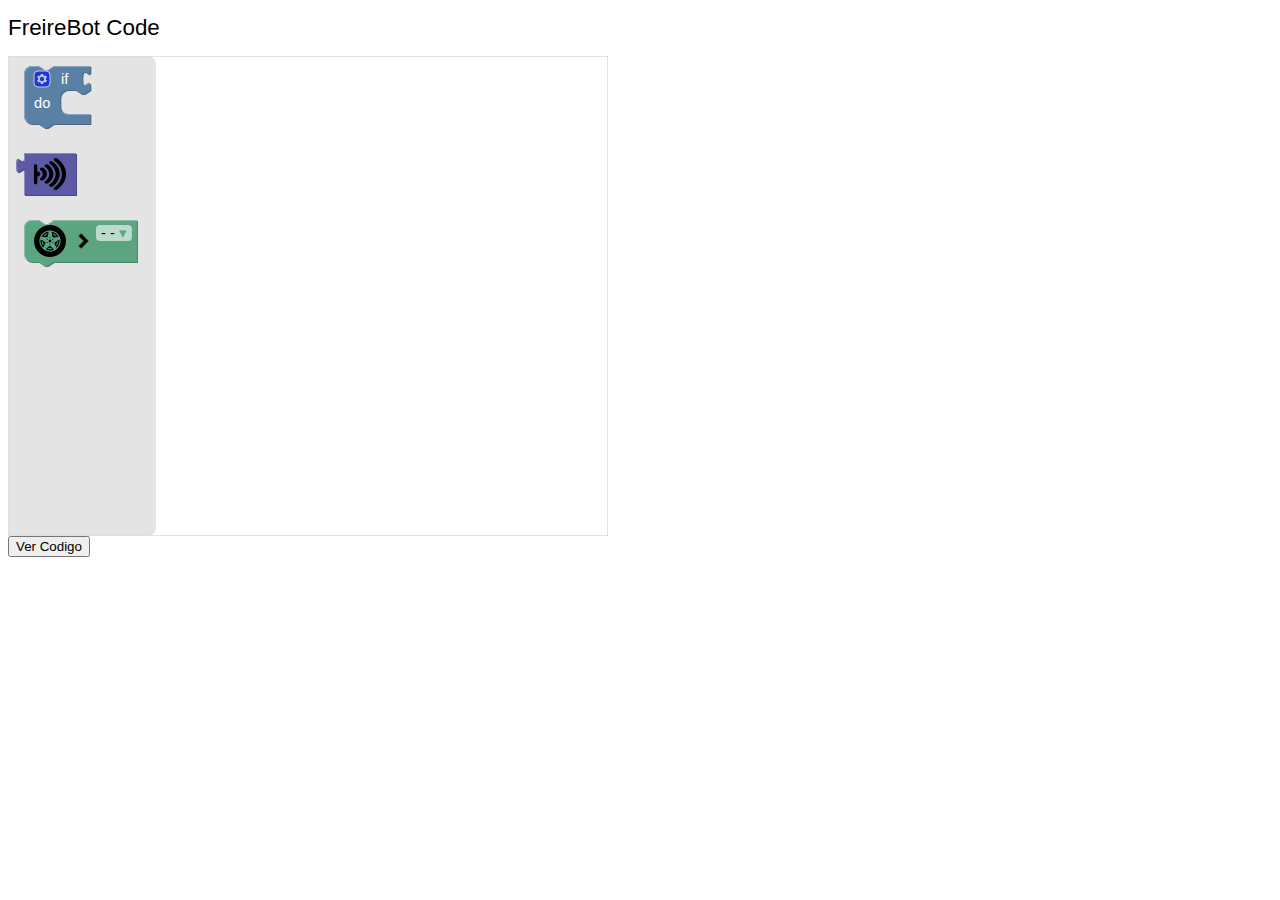
==== src/index.html @ 20bea727 "primeiros blocos" ====
<!DOCTYPE html>
<html>
<head>
  <meta charset="utf-8">
  <title>Blockly Demo: Fixed Blockly</title>
  <script src="js/blockly_compressed.js"></script>
  <script src="js/blocks_compressed.js"></script>
  <script src="js/javascript_compressed.js"></script>
  <script src="js/freireblocks.js"></script>
  <script src="js/msg/en.js"></script>
  <script src="js/main.js"></script>
  <style>
    body {
      background-color: #fff;
      font-family: sans-serif;
    }
    h1 {
      font-weight: normal;
      font-size: 140%;
    }
  </style>
</head>
<body>
  <h1>FreireBot Code</h1>

  <div id="blocklyDiv" style="height: 480px; width: 600px;"></div>

  <xml id="toolbox" style="display: none">
    <block type="controls_if"></block>
    <block type="sonar"></block>
    <block type="wheel_r"></block>
  </xml>
  <button onclick="verCodigo()">Ver Codigo</button>
  <script>
    var demoWorkspace = Blockly.inject('blocklyDiv',
        {media: 'media/',
         toolbox: document.getElementById('toolbox')});
  </script>

  
</body>
</html>
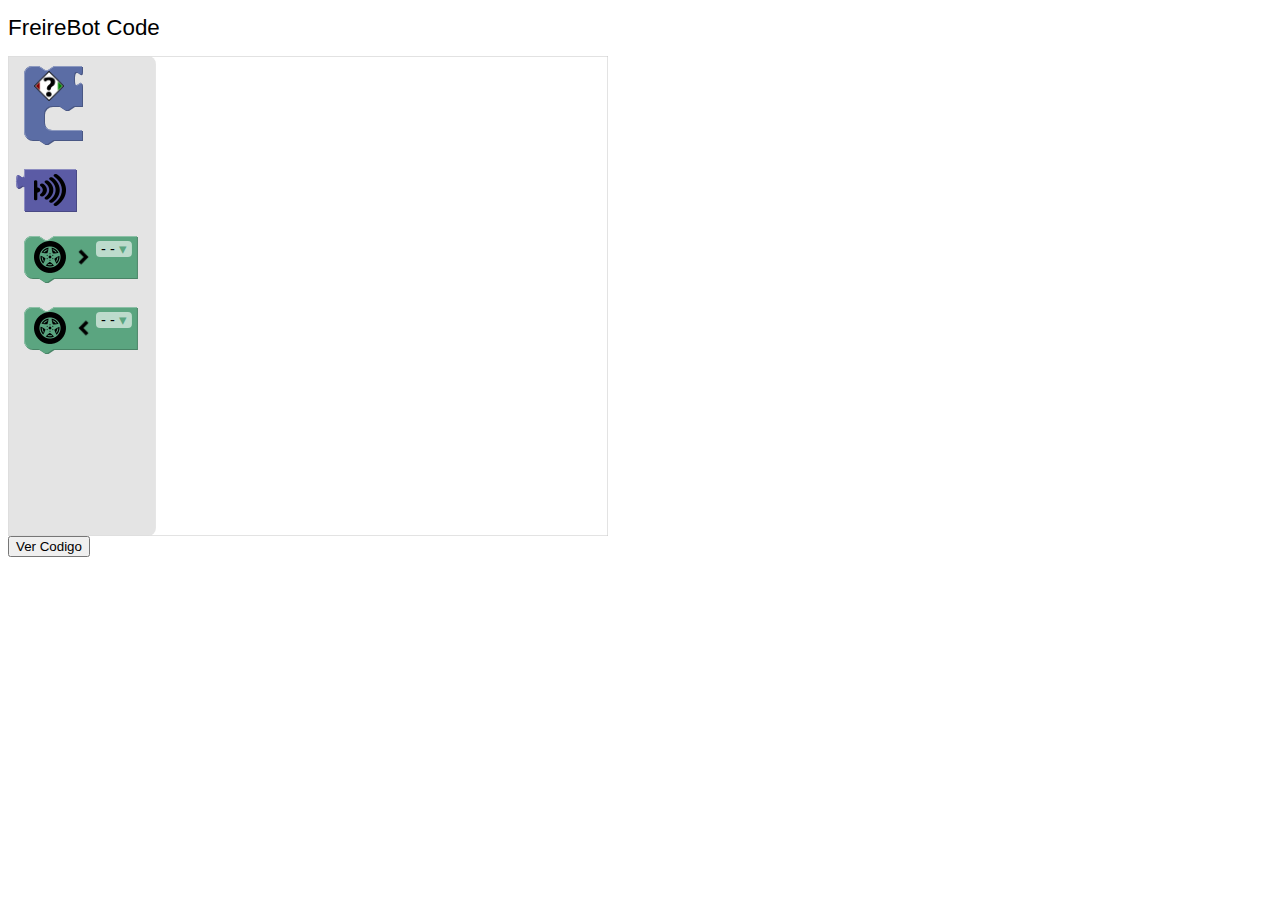
==== commit 96ae5cdc: "adicao de clock e imagens" ====
--- a/src/index.html
+++ b/src/index.html
@@ -26,9 +26,10 @@
   <div id="blocklyDiv" style="height: 480px; width: 600px;"></div>
 
   <xml id="toolbox" style="display: none">
-    <block type="controls_if"></block>
+    <block type="se"></block>
     <block type="sonar"></block>
     <block type="wheel_r"></block>
+    <block type="wheel_l"></block>
   </xml>
   <button onclick="verCodigo()">Ver Codigo</button>
   <script>
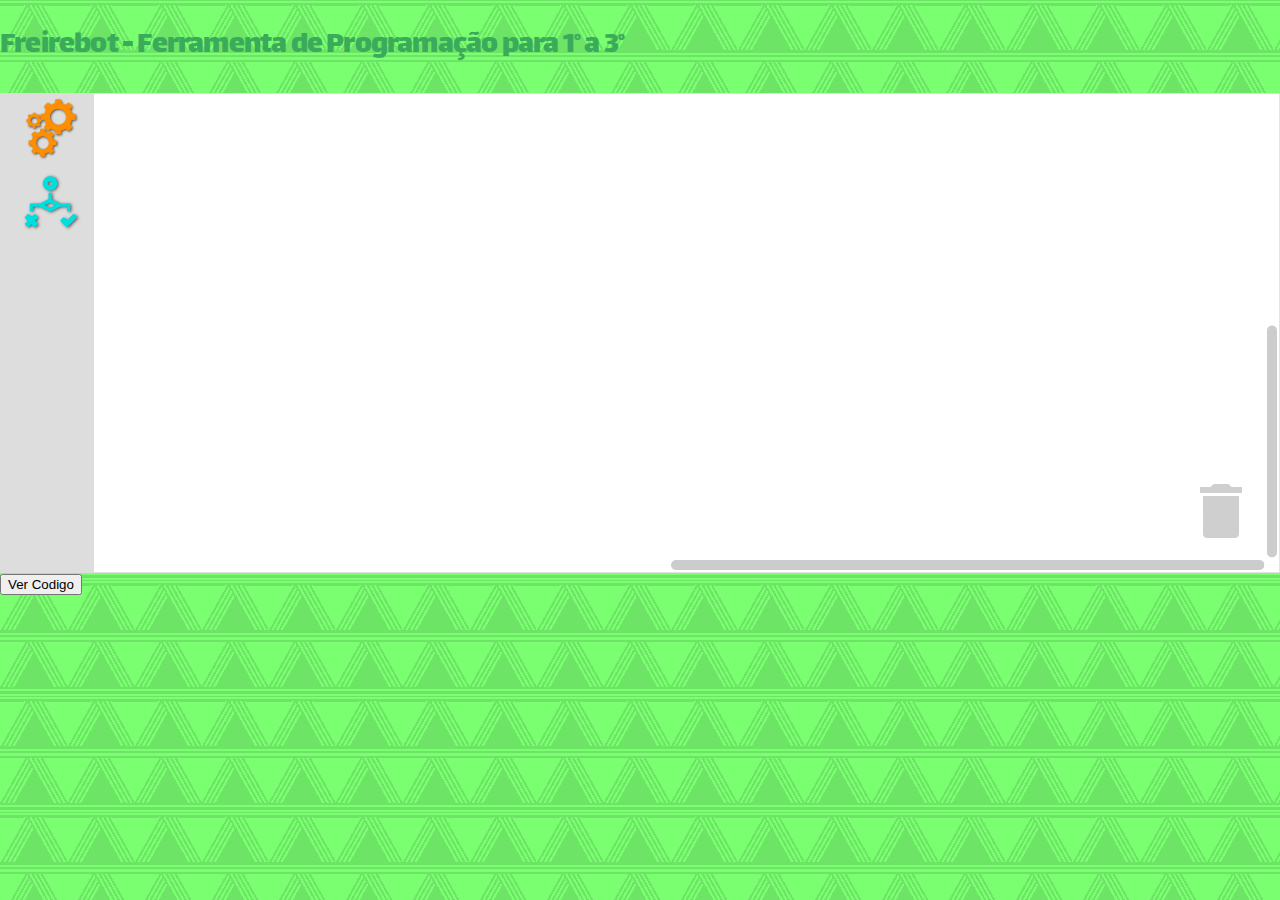
==== commit 6e23291c: "Layout e botoes" ====
--- a/src/index.html
+++ b/src/index.html
@@ -4,38 +4,61 @@
   <meta charset="utf-8">
   <title>Blockly Demo: Fixed Blockly</title>
   <script src="js/blockly_compressed.js"></script>
-  <script src="js/blocks_compressed.js"></script>
   <script src="js/javascript_compressed.js"></script>
   <script src="js/freireblocks.js"></script>
   <script src="js/msg/en.js"></script>
   <script src="js/main.js"></script>
   <style>
     body {
-      background-color: #fff;
-      font-family: sans-serif;
+      background-color: rgb(122, 255, 113);
+      font-family: kid;
+      margin: 0px;
+      background: url("imgs/fundo1.png");
     }
     h1 {
       font-weight: normal;
-      font-size: 140%;
+      letter-spacing: -0.05rem;
+      color: #39ab5a;
+    }
+    @font-face {
+      font-family: 'kid';
+      src: url('fonts/Lalezar-Regular.ttf');
+    }
+
+    sup {
+      font-size: small;
+    }
+    
+    .blocklyTreeRow {
+      height: auto !important;
     }
   </style>
 </head>
 <body>
-  <h1>FreireBot Code</h1>
+  <h1>Freirebot - Ferramenta de Programação para 1<sup>o</sup> a 3<sup>o</sup></h1>
 
-  <div id="blocklyDiv" style="height: 480px; width: 600px;"></div>
+  <div id="blocklyDiv" style="height: 480px; width: 100%;"></div>
 
   <xml id="toolbox" style="display: none">
-    <block type="se"></block>
-    <block type="sonar"></block>
-    <block type="wheel_r"></block>
-    <block type="wheel_l"></block>
+    <category name="Acao">
+      <block type="sonar"></block>
+      <block type="olhos"></block>
+      <block type="cabeca"></block>
+      <block type="wheel_r"></block>
+      <block type="wheel_l"></block>
+    </category>
+    <category name="Logica">
+      <block type="se"></block>
+      <block type="espera"></block>
+  </category>
   </xml>
   <button onclick="verCodigo()">Ver Codigo</button>
   <script>
     var demoWorkspace = Blockly.inject('blocklyDiv',
         {media: 'media/',
          toolbox: document.getElementById('toolbox')});
+         document.getElementById(":1.label").innerHTML = '<img src="imgs/menu_acao.png">';
+         document.getElementById(":2.label").innerHTML = '<img src="imgs/menu_logica.png">';
   </script>
 
   
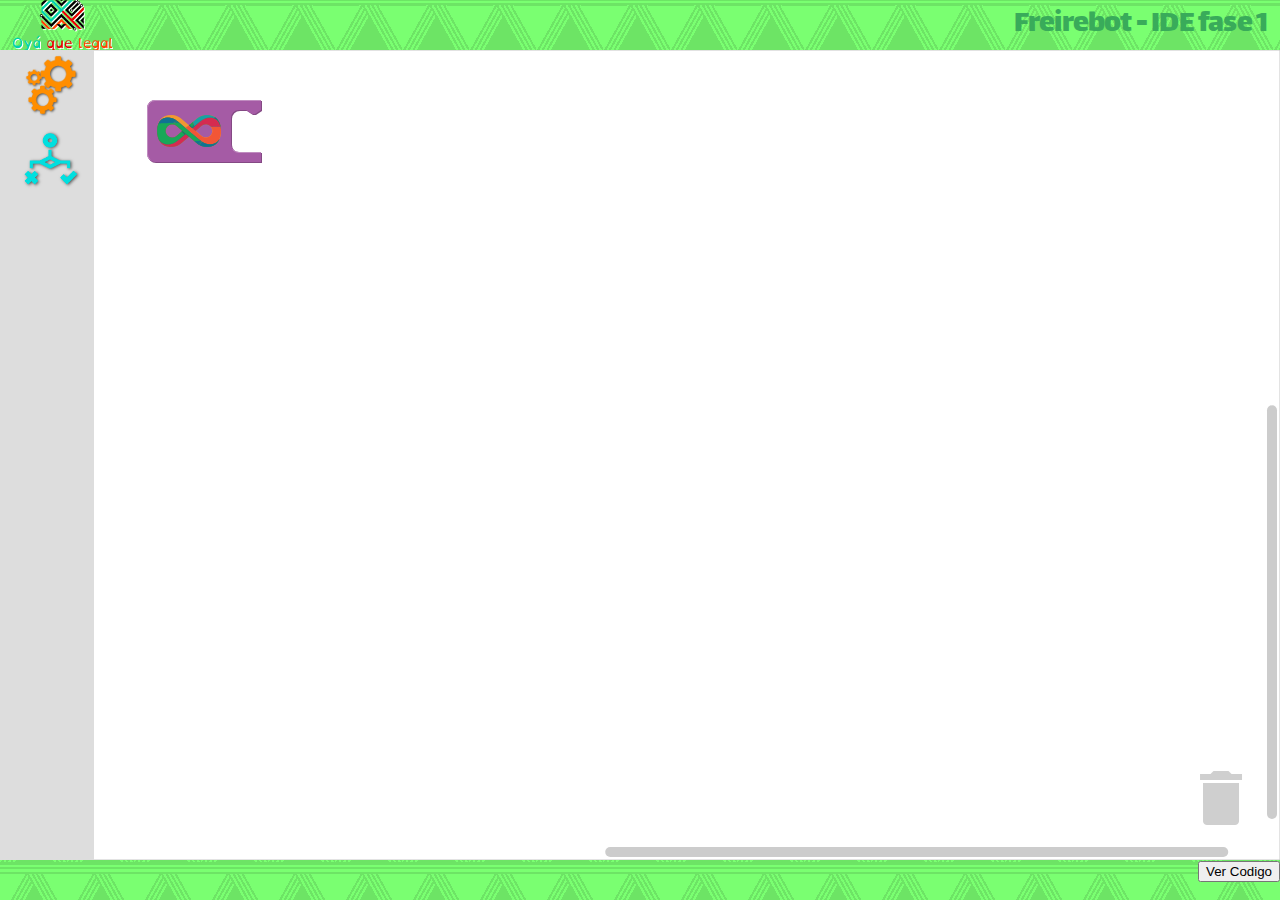
==== commit 278ee6c3: "Adicionando o void loop e melhorando a tela" ====
--- a/src/index.html
+++ b/src/index.html
@@ -2,7 +2,7 @@
 <html>
 <head>
   <meta charset="utf-8">
-  <title>Blockly Demo: Fixed Blockly</title>
+  <title>Freire Bot - Oy&aacute; Que Legal</title>
   <script src="js/blockly_compressed.js"></script>
   <script src="js/javascript_compressed.js"></script>
   <script src="js/freireblocks.js"></script>
@@ -19,6 +19,8 @@
       font-weight: normal;
       letter-spacing: -0.05rem;
       color: #39ab5a;
+      margin: 0px 1vmax 0px 0px;
+      text-align: right;
     }
     @font-face {
       font-family: 'kid';
@@ -32,12 +34,23 @@
     .blocklyTreeRow {
       height: auto !important;
     }
+    #logooya {
+      float: left;
+      position: absolute;
+      margin-left: 1vmax;
+    }
+    .btn { 
+      text-align: right;
+    }
   </style>
 </head>
 <body>
-  <h1>Freirebot - Ferramenta de Programação para 1<sup>o</sup> a 3<sup>o</sup></h1>
-
-  <div id="blocklyDiv" style="height: 480px; width: 100%;"></div>
+    <img src='imgs/logo_oya.png' id='logooya'>
+  <h1>Freirebot - IDE fase 1</h1>
+  
+  <div id='blocklimit'>
+  <div id="blocklyDiv" style="height: 100%; width: 100%;"></div>
+  </div>
 
   <xml id="toolbox" style="display: none">
     <category name="Acao">
@@ -52,13 +65,30 @@
       <block type="espera"></block>
   </category>
   </xml>
+  <div class="btn">
   <button onclick="verCodigo()">Ver Codigo</button>
+  </div>
   <script>
+
+    var sh = window.innerHeight - 90;
+          document.getElementById(
+              "blocklimit").style.cssText = 'height: ' + sh + "px; width:100%;"
+
     var demoWorkspace = Blockly.inject('blocklyDiv',
         {media: 'media/',
          toolbox: document.getElementById('toolbox')});
          document.getElementById(":1.label").innerHTML = '<img src="imgs/menu_acao.png">';
          document.getElementById(":2.label").innerHTML = '<img src="imgs/menu_logica.png">';
+
+
+
+        var parentBlock = demoWorkspace.newBlock('looping');
+        var B = parentBlock;
+        console.log(parentBlock);
+        parentBlock.moveBy(70, 50)
+        parentBlock.initSvg();
+        parentBlock.render();
+
   </script>
 
   
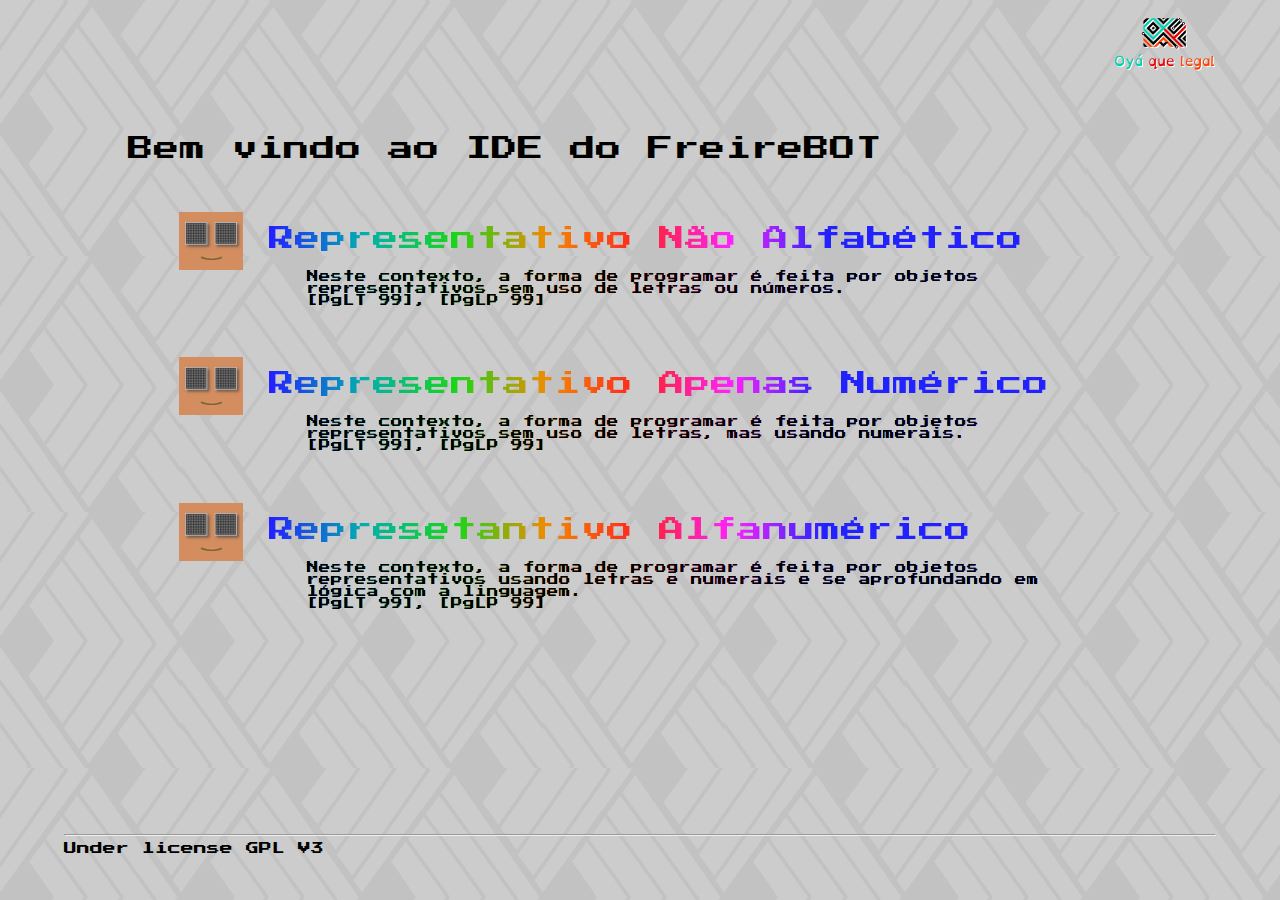
==== commit 843be70d: "Colocando menu e acertando layout" ====
--- a/src/index.html
+++ b/src/index.html
@@ -1,96 +1,126 @@
-<!DOCTYPE html>
 <html>
-<head>
-  <meta charset="utf-8">
-  <title>Freire Bot - Oy&aacute; Que Legal</title>
-  <script src="js/blockly_compressed.js"></script>
-  <script src="js/javascript_compressed.js"></script>
-  <script src="js/freireblocks.js"></script>
-  <script src="js/msg/en.js"></script>
-  <script src="js/main.js"></script>
-  <style>
-    body {
-      background-color: rgb(122, 255, 113);
-      font-family: kid;
-      margin: 0px;
-      background: url("imgs/fundo1.png");
-    }
-    h1 {
-      font-weight: normal;
-      letter-spacing: -0.05rem;
-      color: #39ab5a;
-      margin: 0px 1vmax 0px 0px;
-      text-align: right;
-    }
-    @font-face {
-      font-family: 'kid';
-      src: url('fonts/Lalezar-Regular.ttf');
-    }
+    <head>
+        <title>IDE - FreireBot</title>
+        <style>
+            @font-face {
+                font-family: 'kid';
+                src: url('fonts/PressStart2P-Regular.ttf');
+                }
+            body {
+                font-family: kid;
+                font-size: 2vmax;
+                background-image: url('imgs/fundo2.png');
+            }
+            .rainbowh {
+                background-image: -webkit-gradient( linear, left top, right top,
+                    color-stop(0, #f2f), 
+                    color-stop(0.1, #22f), 
+                    color-stop(0.2, rgb(0, 175, 175)), 
+                    color-stop(0.3, rgb(25, 214, 25)), 
+                    color-stop(0.4, rgb(243, 138, 0)), 
+                    color-stop(0.5, #f22),
+                    color-stop(0.6, #f2f), 
+                    color-stop(0.7, #22f), 
+                    color-stop(0.2, rgb(0, 175, 175)), 
+                    color-stop(0.3, rgb(25, 214, 25)), 
+                    color-stop(0.4, rgb(243, 138, 0)));
+                background-image: gradient( linear, left top, right top, 
+                     color-stop(0, #f2f), 
+                    color-stop(0.1, #22f), 
+                    color-stop(0.2, #2ff), 
+                    color-stop(0.3, #2f2), 
+                    color-stop(0.4, #ff2), 
+                    color-stop(0.5, #f22),
+                    color-stop(0.6, #f2f), 
+                    color-stop(0.7, #22f), 
+                    color-stop(0.8, #2ff), 
+                    color-stop(0.9, #2f2), 
+                    color-stop(1, #ff2) );
+                color:transparent;
+                -webkit-background-clip: text;
+                background-clip: text;
+            }
+            img  {
+                vertical-align: middle;
+            }
+            .menu {
+                margin: 5%;
+            }
+            .menu:hover {
+                border: solid thin #000;
+                cursor: pointer;
+            }
+            .app {
+                position: absolute;
+                left: 50%;
+                top: 50%;
+                transform: translate(-50%, -50%);
+                width: 80%;
+                height: 70%;
+            }
+            .logo {
+                position: absolute;
+                right: 5%;
+                top: 2%;
+            }
+            .hrd {
+                position: absolute;
+                bottom: 5%;
+                width: 90%;
+                margin-left: 5%;
+                left: 0px;
+                font-size: 1vmax;
+            }
+            .menu div {
+                font-size: 0.9vmax;
+                background-image: none !important;
+                color: black;
+                margin-left: 128px;
+            }
+        </style>
 
-    sup {
-      font-size: small;
-    }
-    
-    .blocklyTreeRow {
-      height: auto !important;
-    }
-    #logooya {
-      float: left;
-      position: absolute;
-      margin-left: 1vmax;
-    }
-    .btn { 
-      text-align: right;
-    }
-  </style>
-</head>
-<body>
-    <img src='imgs/logo_oya.png' id='logooya'>
-  <h1>Freirebot - IDE fase 1</h1>
-  
-  <div id='blocklimit'>
-  <div id="blocklyDiv" style="height: 100%; width: 100%;"></div>
-  </div>
+    </head>
+    <body>
+        <img src="imgs/logo_oya.png" class="logo">
+        <div class="app">
+            <div class='bemvindo'>
+            Bem vindo ao IDE do FreireBOT 
+            </div>
+            <div class="menu rainbowh rna" data-link="1">
+                <img src="imgs/cabeca_frente.png"> Representativo N&atilde;o Alfab&eacute;tico
+                <div>Neste contexto, a forma de programar &eacute; feita por objetos
+                     representativos sem uso de letras ou n&uacute;meros.<br>
+                     [PgLT 99], [PgLP 99]</div>
+            </div>
+            <div class="menu rainbowh ran" data-link="2">
+                <img src="imgs/cabeca_frente.png"> Representativo Apenas Num&eacute;rico
+                <div>Neste contexto, a forma de programar &eacute; feita por objetos 
+                        representativos sem uso de letras, mas usando numerais.<br>
+                    [PgLT 99], [PgLP 99]</div>
+            </div>
+            <div class="menu rainbowh ra" data-link="3">
+                <img src="imgs/cabeca_frente.png"> Represetantivo Alfanum&eacute;rico
+                <div>Neste contexto, a forma de programar &eacute; feita por objetos 
+                        representativos usando letras e numerais e se aprofundando em l&oacute;gica
+                        com a linguagem.<br>
+                    [PgLT 99], [PgLP 99]</div>
+            </div>
+        </div>
+        <div class="hrd"><hr>
+            Under license GPL V3</div>
 
-  <xml id="toolbox" style="display: none">
-    <category name="Acao">
-      <block type="sonar"></block>
-      <block type="olhos"></block>
-      <block type="cabeca"></block>
-      <block type="wheel_r"></block>
-      <block type="wheel_l"></block>
-    </category>
-    <category name="Logica">
-      <block type="se"></block>
-      <block type="espera"></block>
-  </category>
-  </xml>
-  <div class="btn">
-  <button onclick="verCodigo()">Ver Codigo</button>
-  </div>
-  <script>
+            <script>
 
-    var sh = window.innerHeight - 90;
-          document.getElementById(
-              "blocklimit").style.cssText = 'height: ' + sh + "px; width:100%;"
+            var userSelection = document.getElementsByClassName('menu');
 
-    var demoWorkspace = Blockly.inject('blocklyDiv',
-        {media: 'media/',
-         toolbox: document.getElementById('toolbox')});
-         document.getElementById(":1.label").innerHTML = '<img src="imgs/menu_acao.png">';
-         document.getElementById(":2.label").innerHTML = '<img src="imgs/menu_logica.png">';
+            for(var i = 0; i < userSelection.length; i++) {
+            
+                userSelection[i].addEventListener("click", function() {
+                  location.href = 'ide.html#' +this.dataset.link;
+                })
+            
+            }
 
-
-
-        var parentBlock = demoWorkspace.newBlock('looping');
-        var B = parentBlock;
-        console.log(parentBlock);
-        parentBlock.moveBy(70, 50)
-        parentBlock.initSvg();
-        parentBlock.render();
-
-  </script>
-
-  
-</body>
-</html>
+                </script>
+    </body>
+</html>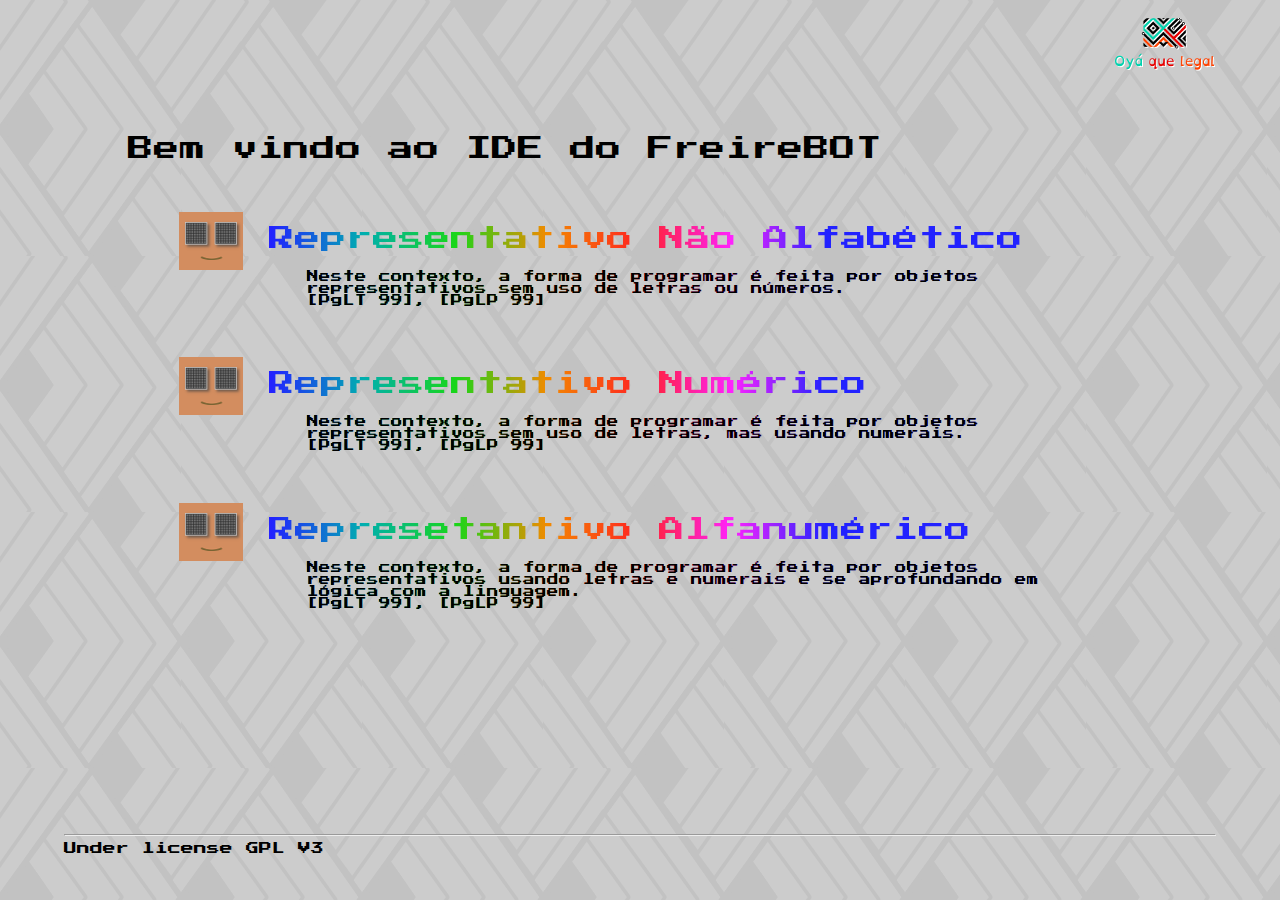
==== commit 23763fda: "tirei o apenas da opcao 2" ====
--- a/src/index.html
+++ b/src/index.html
@@ -93,7 +93,7 @@
                      [PgLT 99], [PgLP 99]</div>
             </div>
             <div class="menu rainbowh ran" data-link="2">
-                <img src="imgs/cabeca_frente.png"> Representativo Apenas Num&eacute;rico
+                <img src="imgs/cabeca_frente.png"> Representativo Num&eacute;rico
                 <div>Neste contexto, a forma de programar &eacute; feita por objetos 
                         representativos sem uso de letras, mas usando numerais.<br>
                     [PgLT 99], [PgLP 99]</div>
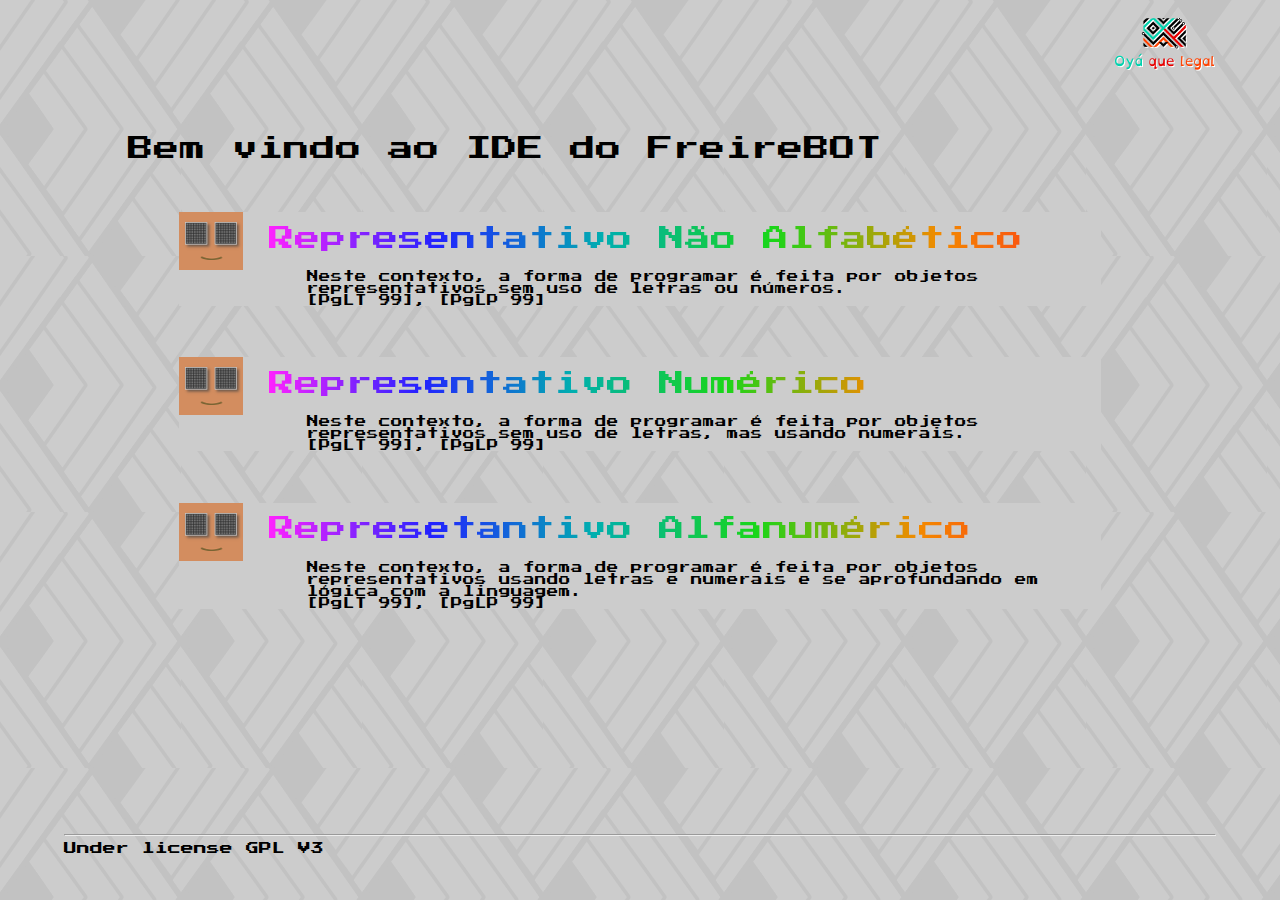
==== commit 0bd32150: "Arquivo do arduino" ====
--- a/src/index.html
+++ b/src/index.html
@@ -45,6 +45,7 @@
             }
             .menu {
                 margin: 5%;
+                background-color: #ccc;
             }
             .menu:hover {
                 border: solid thin #000;
@@ -77,6 +78,15 @@
                 color: black;
                 margin-left: 128px;
             }
+            
+@media (max-height: 680px) 
+{
+  .hrd
+   {
+    display: none;
+   }
+}
+
         </style>
 
     </head>
@@ -86,20 +96,20 @@
             <div class='bemvindo'>
             Bem vindo ao IDE do FreireBOT 
             </div>
-            <div class="menu rainbowh rna" data-link="1">
-                <img src="imgs/cabeca_frente.png"> Representativo N&atilde;o Alfab&eacute;tico
+            <div class="menu rna" data-link="1">
+                <img src="imgs/cabeca_frente.png"> <span class='rainbowh'>Representativo N&atilde;o Alfab&eacute;tico<span>
                 <div>Neste contexto, a forma de programar &eacute; feita por objetos
                      representativos sem uso de letras ou n&uacute;meros.<br>
                      [PgLT 99], [PgLP 99]</div>
             </div>
-            <div class="menu rainbowh ran" data-link="2">
-                <img src="imgs/cabeca_frente.png"> Representativo Num&eacute;rico
+            <div class="menu ran" data-link="2">
+                <img src="imgs/cabeca_frente.png"> <span class='rainbowh'>Representativo Num&eacute;rico<span>
                 <div>Neste contexto, a forma de programar &eacute; feita por objetos 
                         representativos sem uso de letras, mas usando numerais.<br>
                     [PgLT 99], [PgLP 99]</div>
             </div>
-            <div class="menu rainbowh ra" data-link="3">
-                <img src="imgs/cabeca_frente.png"> Represetantivo Alfanum&eacute;rico
+            <div class="menu ra" data-link="3">
+                <img src="imgs/cabeca_frente.png"> <span class='rainbowh'>Represetantivo Alfanum&eacute;rico<span>
                 <div>Neste contexto, a forma de programar &eacute; feita por objetos 
                         representativos usando letras e numerais e se aprofundando em l&oacute;gica
                         com a linguagem.<br>
